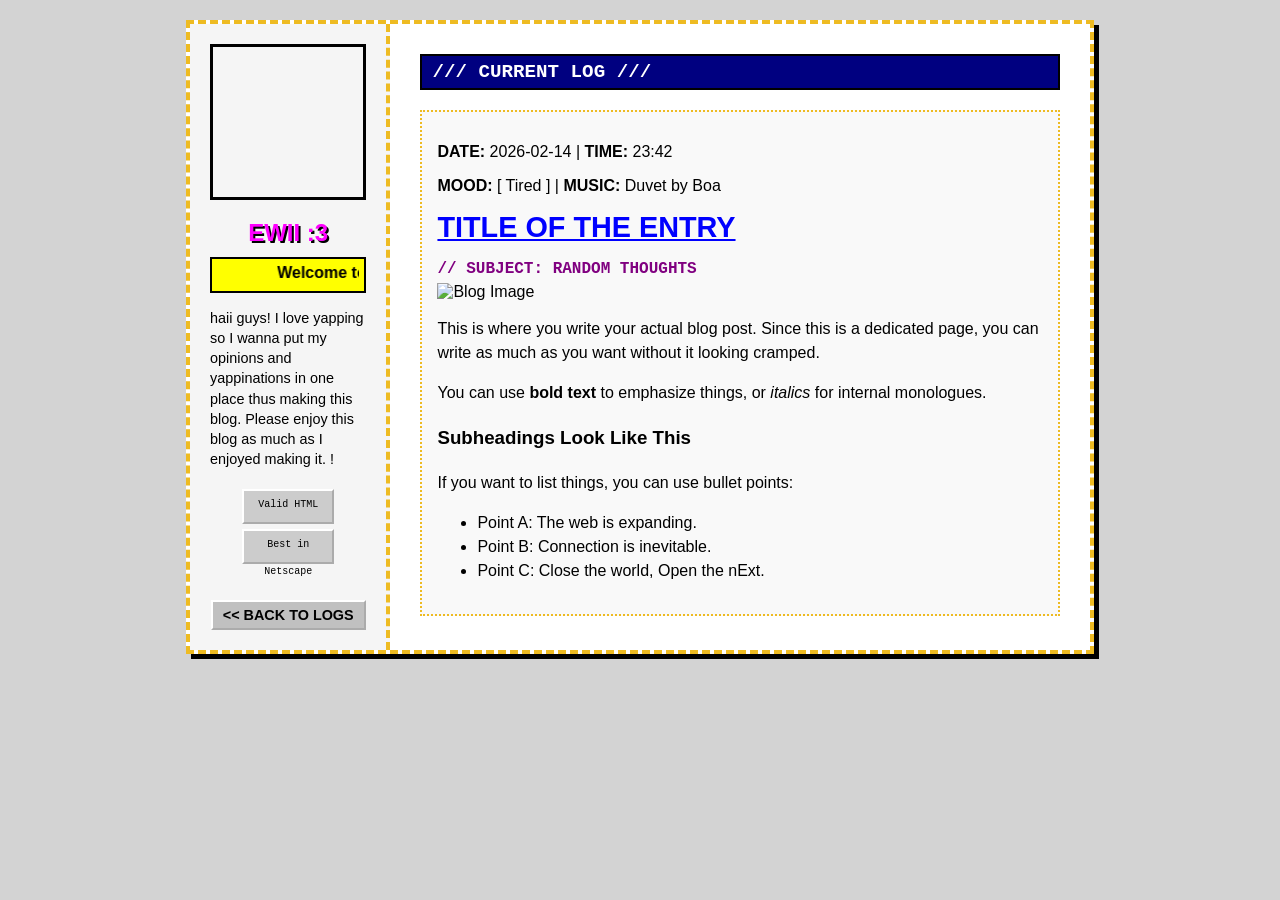
==== template_entry.html @ be9f05ee "Add files via upload" ====
<!DOCTYPE html>
<html lang="en">
<head>
    <meta charset="UTF-8">
    <meta name="viewport" content="width=device-width, initial-scale=1.0">
    <title>~*~ TITLE OF THE ENTRY ~*~</title>
    <link rel="stylesheet" href="style.css">
</head>
<body>

    <div class="main-container">
        
        <aside class="sidebar">
            <div class="sidebar-image"></div>
            <h1 class="blog-title">EWII :3</h1>
            
            <div class="marquee-box">
                <marquee scrollamount="5">Welcome to my supa cool webbed site!!!1!</marquee>
            </div>
            
            <p class="blog-intro">haii guys! I love yapping so I wanna put my opinions and yappinations in one place thus making this blog. Please enjoy this blog as much as I enjoyed making it. !</p>
            
            <div class="webring-badges">
                <div class="badge">Valid HTML</div>
                <div class="badge">Best in Netscape</div>
            </div>
            
            <br><br>
            <a href="entries.html" class="read-more"><< BACK TO LOGS</a>
        </aside>

        <main class="content-area">
            <h2 class="section-header">/// CURRENT LOG ///</h2>
            
            <article class="blog-post" style="margin-top: 20px;">
                
                <div class="meta-box">
                    <p><b>DATE:</b> 2026-02-14 | <b>TIME:</b> 23:42</p>
                    <p><b>MOOD:</b> [ Tired ] | <b>MUSIC:</b> Duvet by Boa</p>
                </div>

                <h1 class="post-title">TITLE OF THE ENTRY</h1>
                <p class="post-date">// SUBJECT: RANDOM THOUGHTS</p>
                
                <div class="post-image-container">
                    <img src="https://placehold.co/400x300/eebb22/000000?text=Insert+Image+Here" alt="Blog Image" class="post-image">
                </div>

                <div class="post-excerpt">
                    <p>This is where you write your actual blog post. Since this is a dedicated page, you can write as much as you want without it looking cramped.</p>
                    
                    <p>You can use <b>bold text</b> to emphasize things, or <i>italics</i> for internal monologues.</p>

                    <h3 class="subheading">Subheadings Look Like This</h3>
                    
                    <p>If you want to list things, you can use bullet points:</p>
                    <ul>
                        <li>Point A: The web is expanding.</li>
                        <li>Point B: Connection is inevitable.</li>
                        <li>Point C: Close the world, Open the nExt.</li>
                    </ul>
                </div>
            </article>
        </main>
        
    </div>
</body>
</html>
---- style.css ----
/* style.css */
body {
    background-color: #d3d3d3; /* Light grey background */
    background-image: url('https://www.transparenttextures.com/patterns/stardust.png');
    color: #000000;
    font-family: 'Comic Sans MS', 'Chalkboard SE', sans-serif;
    margin: 0;
    padding: 20px;
    cursor: crosshair;
}

.main-container {
    display: flex;
    max-width: 900px;
    margin: 0 auto;
    background-color: #ffffff;
    border: 4px dashed #eebb22; /* Mustard yellow border */
    box-shadow: 5px 5px 0px #000000;
}

.sidebar {
    width: 250px;
    background-color: #f5f5f5;
    border-right: 4px dashed #eebb22;
    padding: 20px;
    text-align: center;
}

.sidebar-image {
    width: 150px;
    height: 150px;
    border: 3px solid #000000;
    margin-bottom: 15px;
    background: url('https://i.pinimg.com/736x/38/31/bc/3831bc5ec7f65705e47726a7d7056aa1.jpg') center/cover;
    display: inline-block;
}

.blog-title {
    font-size: 1.5rem;
    color: #ff00ff;
    text-shadow: 2px 2px 0px #000000;
    margin: 0 0 10px 0;
}

.marquee-box {
    background-color: #ffff00;
    border: 2px solid #000000;
    padding: 5px;
    margin-bottom: 15px;
    font-weight: bold;
}

.blog-intro {
    font-size: 0.9rem;
    line-height: 1.4;
    text-align: left;
    margin-bottom: 20px;
}

.webring-badges {
    display: flex;
    flex-wrap: wrap;
    gap: 5px;
    justify-content: center;
}

.badge {
    width: 88px;
    height: 31px;
    background-color: #cccccc;
    border: 2px outset #ffffff;
    font-size: 10px;
    line-height: 27px;
    text-align: center;
    font-family: 'Courier New', Courier, monospace;
}

.content-area {
    flex-grow: 1;
    padding: 30px;
    background-color: #ffffff;
}

.section-header {
    background-color: #000080;
    color: #ffffff;
    padding: 5px 10px;
    margin-top: 0;
    font-family: 'Courier New', Courier, monospace;
    font-size: 1.2rem;
    border: 2px solid #000000;
}

#entry-list {
    display: flex;
    flex-direction: column;
    gap: 25px;
    margin-top: 20px;
}

.blog-post {
    background-color: #f9f9f9;
    border: 2px dotted #eebb22;
    padding: 15px;
}

.post-date {
    font-family: 'Courier New', Courier, monospace;
    font-weight: bold;
    color: #800080;
    margin-bottom: 5px;
}

.post-title {
    font-size: 1.8rem;
    margin: 0 0 10px 0;
    color: #0000ff;
    text-decoration: underline;
}

.post-excerpt {
    font-size: 1rem;
    line-height: 1.5;
    margin: 0 0 15px 0;
}

.read-more {
    display: inline-block;
    background-color: #c0c0c0;
    color: #000000;
    text-decoration: none;
    padding: 5px 10px;
    border: 2px outset #ffffff;
    font-weight: bold;
    font-size: 0.9rem;
}

.read-more:active {
    border: 2px inset #ffffff;
}
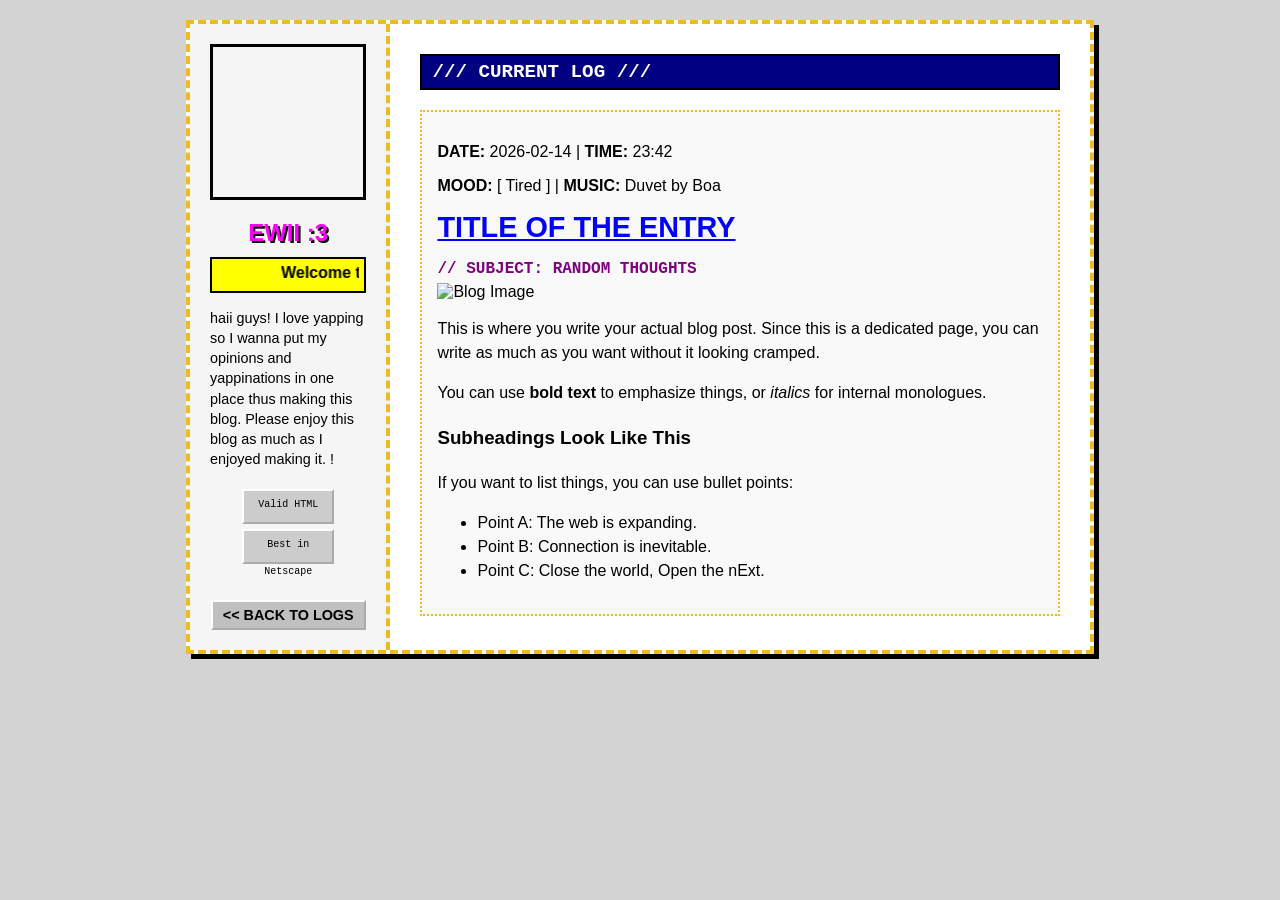
==== commit f3ff4d4f: "Update template_entry.html" ====
--- a/template_entry.html
+++ b/template_entry.html
@@ -26,7 +26,7 @@
             </div>
             
             <br><br>
-            <a href="entries.html" class="read-more"><< BACK TO LOGS</a>
+            <a href="index.html" class="read-more"><< BACK TO LOGS</a>
         </aside>
 
         <main class="content-area">
@@ -65,4 +65,5 @@
         
     </div>
 </body>
-</html>+
+</html>
